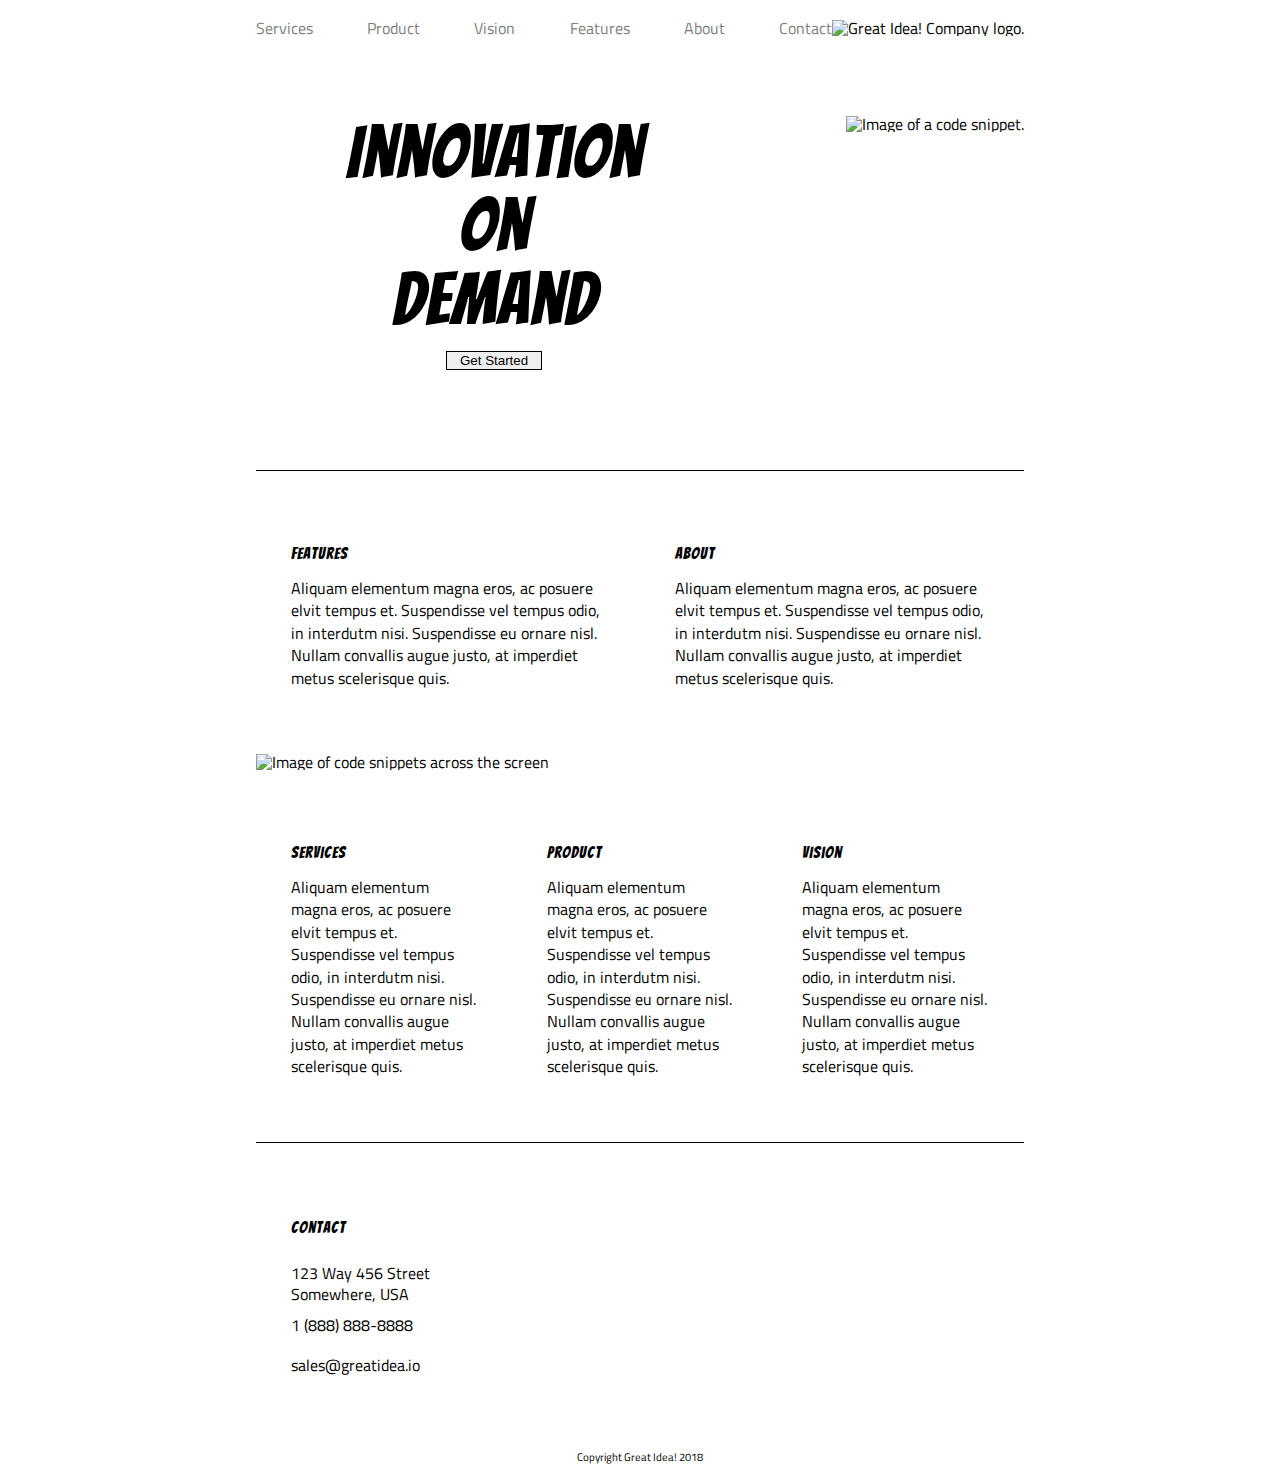
==== index.html @ aea19c50 "[MVP] Added CSS and HTML from UI-III" ====
<!DOCTYPE html>

<html lang="en">
  <head>
    <meta charset="utf-8" />
    <title>Great Idea - Responsive I</title>

    <link
      href="https://fonts.googleapis.com/css?family=Bangers|Titillium+Web"
      rel="stylesheet"
    />
    <link rel="stylesheet" href="css/index.css" />

    <!--[if lt IE 9]>
      <script src="https://cdnjs.cloudflare.com/ajax/libs/html5shiv/3.7.3/html5shiv.js"></script>
    <![endif]-->
  </head>

  <body>
    <header>
      <nav>
        <a href="services.html">Services</a> <a href="#">Product</a>
        <a href="#">Vision</a> <a href="#">Features</a> <a href="#">About</a>
        <a href="#">Contact</a>
      </nav>

      <img class="logo" src="img/logo.png" alt="Great Idea! Company logo." />
    </header>

    <section class="header-block">
      <div class="hero-text-cta">
        <h1>
          Innovation <br />
          On <br />
          Demand <br />
        </h1>

        <button>Get Started</button>
      </div>

      <div class="header-image">
        <img
          src="img/header-img.png"
          alt="Image of a code snippet."
          class="circle-image"
        />
      </div>
    </section>

    <section class="content">
      <div class="features">
        <h2>Features</h2>
        <p>
          Aliquam elementum magna eros, ac posuere elvit tempus et. Suspendisse
          vel tempus odio, in interdutm nisi. Suspendisse eu ornare nisl. Nullam
          convallis augue justo, at imperdiet metus scelerisque quis.
        </p>
      </div>

      <div class="about">
        <h2>About</h2>
        <p>
          Aliquam elementum magna eros, ac posuere elvit tempus et. Suspendisse
          vel tempus odio, in interdutm nisi. Suspendisse eu ornare nisl. Nullam
          convallis augue justo, at imperdiet metus scelerisque quis.
        </p>
      </div>

      <img
        class="middle-img"
        src="img/mid-page-accent.jpg"
        alt="Image of code snippets across the screen"
      />

      <div class="services">
        <h2>Services</h2>
        <p>
          Aliquam elementum magna eros, ac posuere elvit tempus et. Suspendisse
          vel tempus odio, in interdutm nisi. Suspendisse eu ornare nisl. Nullam
          convallis augue justo, at imperdiet metus scelerisque quis.
        </p>
      </div>

      <div class="product">
        <h2>Product</h2>
        <p>
          Aliquam elementum magna eros, ac posuere elvit tempus et. Suspendisse
          vel tempus odio, in interdutm nisi. Suspendisse eu ornare nisl. Nullam
          convallis augue justo, at imperdiet metus scelerisque quis.
        </p>
      </div>

      <div class="vision">
        <h2>Vision</h2>
        <p>
          Aliquam elementum magna eros, ac posuere elvit tempus et. Suspendisse
          vel tempus odio, in interdutm nisi. Suspendisse eu ornare nisl. Nullam
          convallis augue justo, at imperdiet metus scelerisque quis.
        </p>
      </div>
    </section>

    <section class="contact-info">
      <h2>Contact</h2>
      <address>
        <div class="location">
          123 Way 456 Street<br />
          Somewhere, USA<br />
        </div>

        1 (888) 888-8888<br />
        <a class="email" href="mailto:sales@greatidea.io">sales@greatidea.io</a>
      </address>
    </section>

    <footer><p>Copyright Great Idea! 2018</p></footer>
  </body>
</html>
---- css/index.css ----
/* http://meyerweb.com/eric/tools/css/reset/ 
   v2.0 | 20110126
   License: none (public domain)
*/

html, body, div, span, applet, object, iframe,
h1, h2, h3, h4, h5, h6, p, blockquote, pre,
a, abbr, acronym, address, big, cite, code,
del, dfn, em, img, ins, kbd, q, s, samp,
small, strike, strong, sub, sup, tt, var,
b, u, i, center,
dl, dt, dd, ol, ul, li,
fieldset, form, label, legend,
table, caption, tbody, tfoot, thead, tr, th, td,
article, aside, canvas, details, embed, 
figure, figcaption, footer, header, hgroup, 
menu, nav, output, ruby, section, summary,
time, mark, audio, video {
	margin: 0;
	padding: 0;
	border: 0;
	font-size: 100%;
	font: inherit;
	vertical-align: baseline;
}
/* HTML5 display-role reset for older browsers */
article, aside, details, figcaption, figure, 
footer, header, hgroup, menu, nav, section {
	display: block;
}
body {
	line-height: 1;
}
ol, ul {
	list-style: none;
}
blockquote, q {
	quotes: none;
}
blockquote:before, blockquote:after,
q:before, q:after {
	content: '';
	content: none;
}
table {
	border-collapse: collapse;
	border-spacing: 0;
}

/* Set every element's box-sizing to border-box */
* {
    box-sizing: border-box;
}

html, body {
    height: 100%;
    font-family: 'Titillium Web', sans-serif;
}

h1, h2, h3, h4, h5 {
    font-family: 'Bangers', cursive;
    letter-spacing: 1px;
    margin-bottom: 15px;
}

/* Copy and paste your work from yesterday here and start to refactor into flexbox checking again*/

body {
	margin: 0 20% 10% 20%;
}

header {
	padding: 20px 0;
	width: 100%;
	display: flex;
	justify-content: space-between;
	align-items: center;
}

nav {
	width: 75%;
	display:flex;
	justify-content: space-between;
}
	

nav a {
	text-decoration: none;
	color: grey;

}

.header-block {
	padding: 60px 0 0 0;
	display: flex;
	justify-content: space-between;
}

.hero-text-cta {
	width: 62%;
	display: flex;
	flex-direction: column;
	justify-content: center;
	align-items: center;
}

h1 {
	text-align: center;
	font-size: 55pt;
}

button {
	border: 1px solid black;
	border-radius: 0;
	height: 8%;
	width: 20%;
	font-size: 10pt;
}

.content {
	display: flex;
	flex-wrap: wrap;
	margin-top: 100px;
	border-top: 1px solid black;
	border-bottom: 1px solid black;
}

.features, .about {
	width: 50%;
	margin: 40px 0 30px ;
	padding: 35px;
}

.middle-img {
	width: 100%;
}

.services, .product, .vision {
	width: 33.3%;
	margin: 40px 0 30px 0;
	padding: 35px;
}

p {
	line-height: 1.4;
}

.contact-info {
	margin: 30px 0;
	padding: 35px;
	line-height: 2.5;
}

.location {
	line-height: 1.3;
}

.contact-info a {
	text-decoration: none;
	color: black;
}

.services-header-img {
	width: 100%;
	margin-top: 30px;
}

.services-intro-text {
	margin: 50px 0 50px 0;
}

h3 {
	font-size: 22pt;
}

.service-descriptions {
	display:flex;
	flex-wrap: wrap;
	justify-content: space-between;
}

.service-items {
	padding: 30px;
	width: 48%;
	height: 250px;
	background: #EDEDED;
	border: 1px solid black;
	margin: 25px 10px 25px 10px;
}

.service-items button {
	border-radius: 5px;
	margin-top: 20px;
	height: 30px;
}

ul {
	list-style-type: square;
	padding-left: 20px;
	margin-top: 20px;
}

li {
	line-height: 1.6;
}

.conclusion {
	border-top: 2px solid black;
	display: flex;
	justify-content: space-between;
	padding-top: 50px;
	margin-bottom: 70px;
}

.conclusion-text {
	width: 50%;
	padding: 0 10px 10px 10px;
}

footer p {
	font-size: 8pt;
	text-align: center;
	margin: 30px 0 50px 0;
}
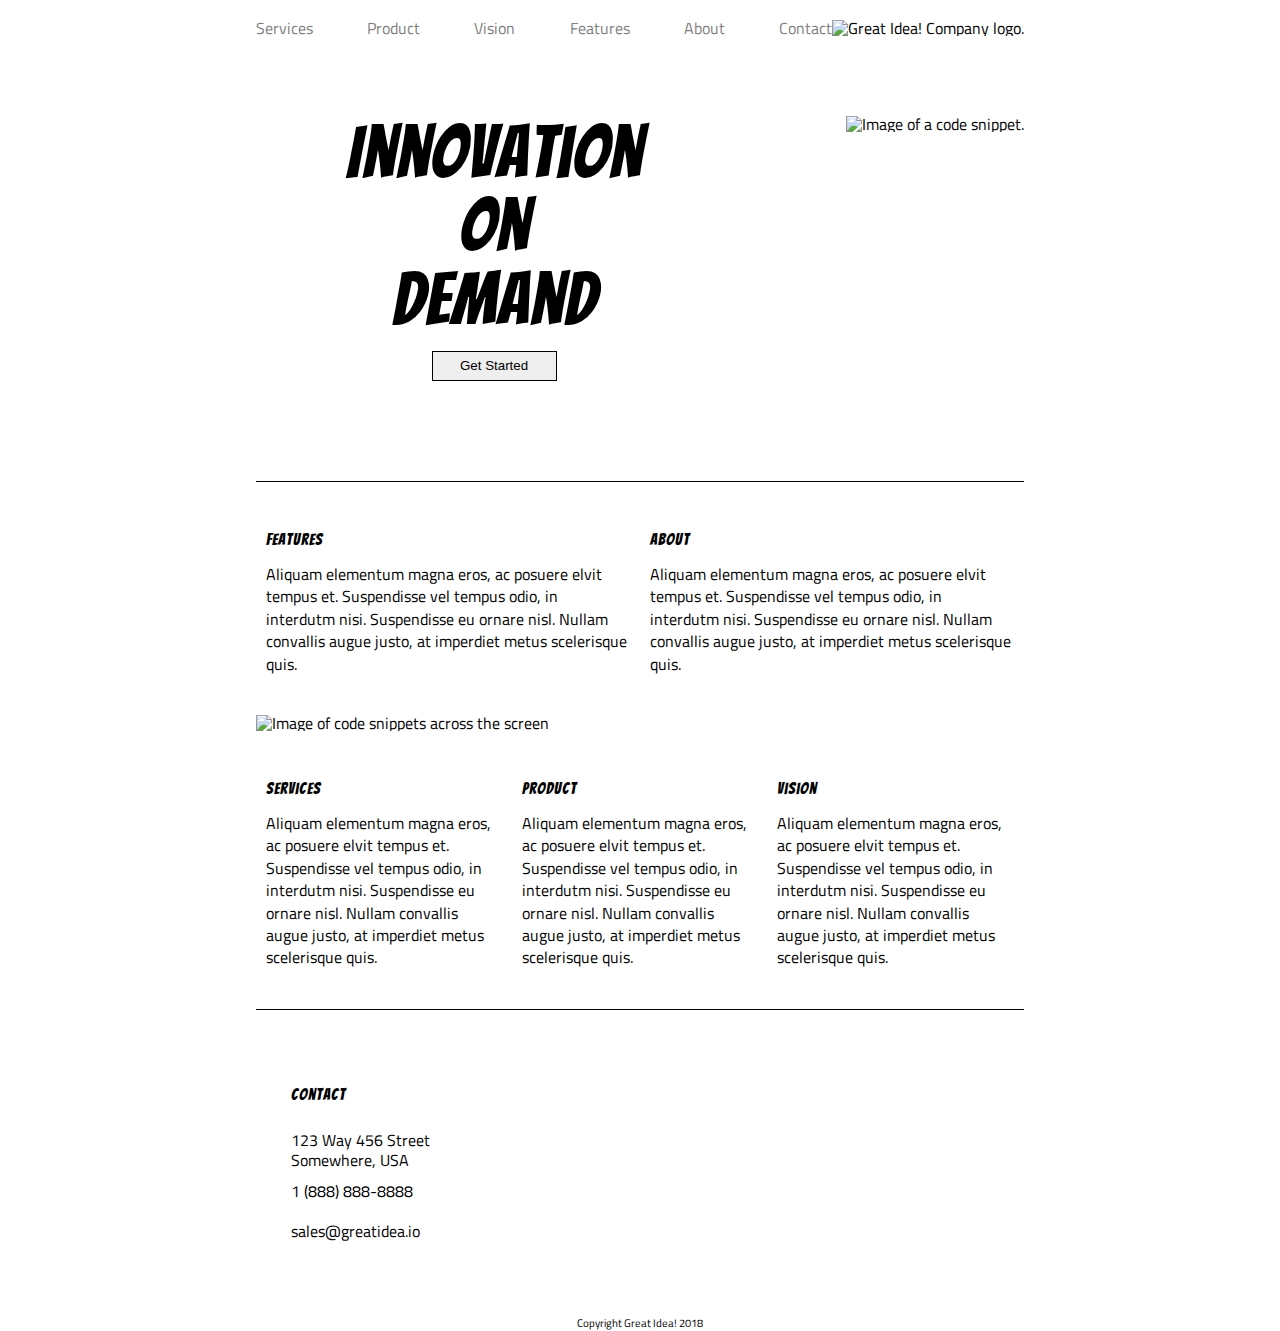
==== commit 6f8fbe7f: "[MVP] Tablet view: remvoed hero image" ====
--- a/index.html
+++ b/index.html
@@ -3,6 +3,7 @@
 <html lang="en">
   <head>
     <meta charset="utf-8" />
+    <meta name="viewport" content="width=device-width, initial-scale=1.0">
     <title>Great Idea - Responsive I</title>
 
     <link
--- a/css/index.css
+++ b/css/index.css
@@ -112,8 +112,8 @@
 button {
 	border: 1px solid black;
 	border-radius: 0;
-	height: 8%;
-	width: 20%;
+	height: 30px;
+	width: 125px;
 	font-size: 10pt;
 }
 
@@ -128,7 +128,7 @@
 .features, .about {
 	width: 50%;
 	margin: 40px 0 30px ;
-	padding: 35px;
+	padding: 10px;
 }
 
 .middle-img {
@@ -138,7 +138,7 @@
 .services, .product, .vision {
 	width: 33.3%;
 	margin: 40px 0 30px 0;
-	padding: 35px;
+	padding: 10px;
 }
 
 p {
@@ -221,4 +221,15 @@
 	font-size: 8pt;
 	text-align: center;
 	margin: 30px 0 50px 0;
+}
+
+@media (max-width: 1200px){
+.header-image {
+    display: none;
+}
+
+.header-block {
+    justify-content: center;
+}
+
 }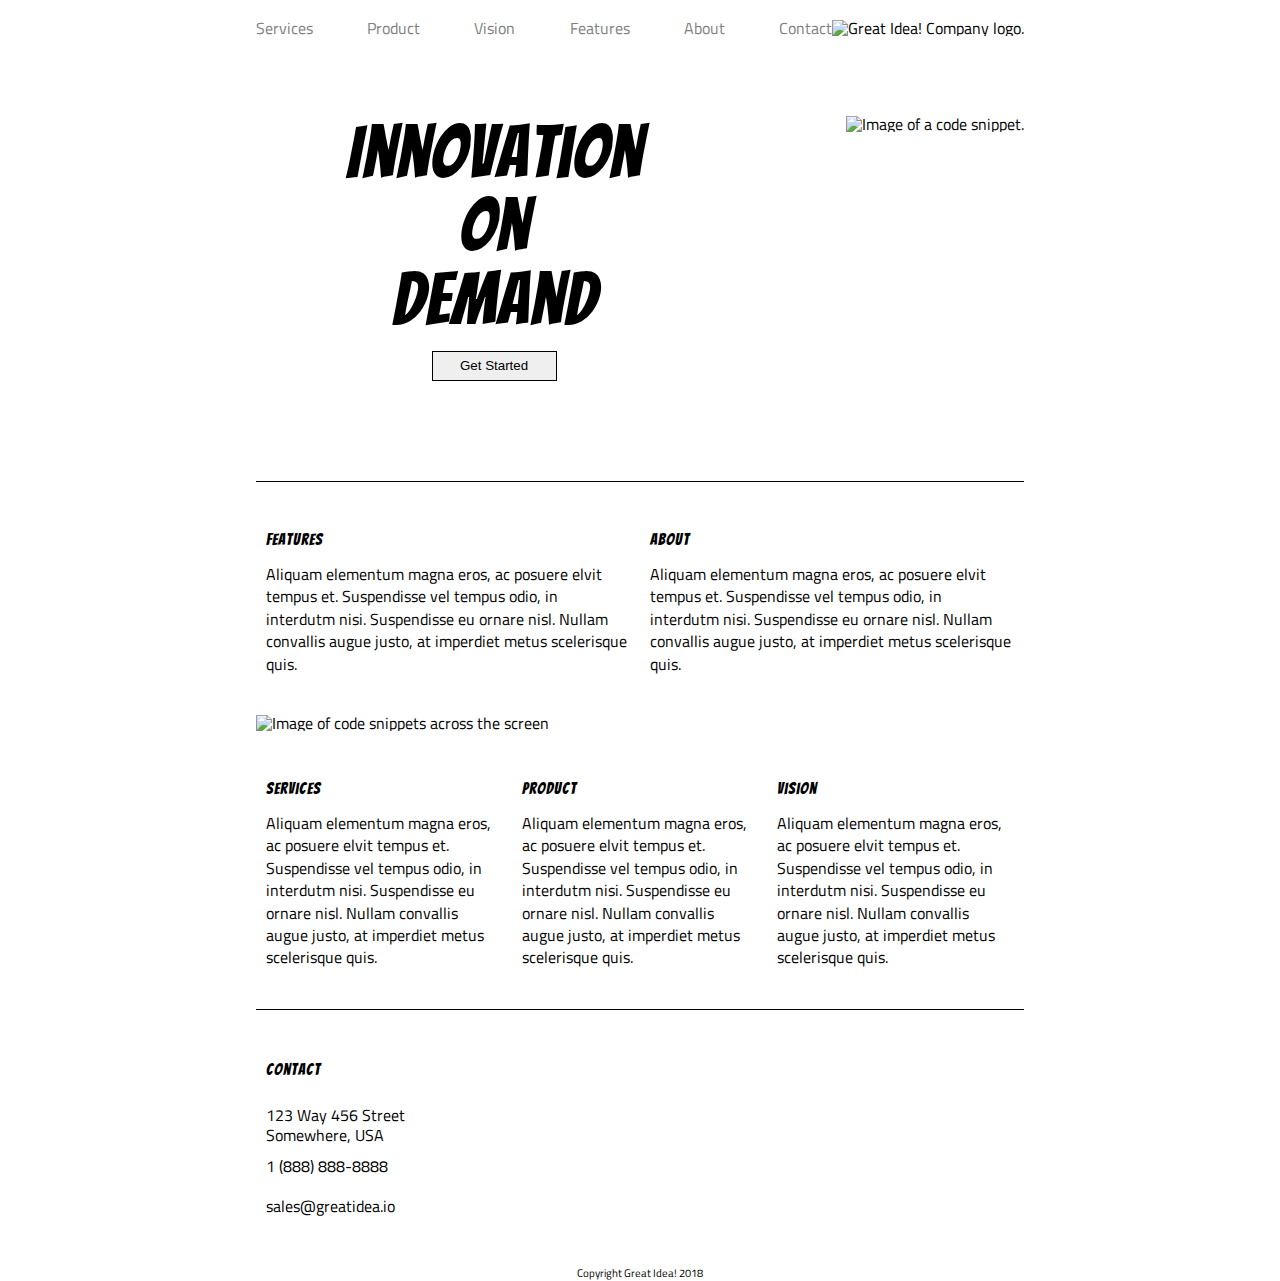
==== commit 23576e0d: "[MVP] Complete" ====
--- a/index.html
+++ b/index.html
@@ -49,7 +49,7 @@
     </section>
 
     <section class="content">
-      <div class="features">
+      <div class="features content-block">
         <h2>Features</h2>
         <p>
           Aliquam elementum magna eros, ac posuere elvit tempus et. Suspendisse
@@ -58,7 +58,7 @@
         </p>
       </div>
 
-      <div class="about">
+      <div class="about content-block">
         <h2>About</h2>
         <p>
           Aliquam elementum magna eros, ac posuere elvit tempus et. Suspendisse
@@ -73,7 +73,7 @@
         alt="Image of code snippets across the screen"
       />
 
-      <div class="services">
+      <div class="services content-block">
         <h2>Services</h2>
         <p>
           Aliquam elementum magna eros, ac posuere elvit tempus et. Suspendisse
@@ -82,7 +82,7 @@
         </p>
       </div>
 
-      <div class="product">
+      <div class="product content-block">
         <h2>Product</h2>
         <p>
           Aliquam elementum magna eros, ac posuere elvit tempus et. Suspendisse
@@ -91,7 +91,7 @@
         </p>
       </div>
 
-      <div class="vision">
+      <div class="vision content-block">
         <h2>Vision</h2>
         <p>
           Aliquam elementum magna eros, ac posuere elvit tempus et. Suspendisse
--- a/css/index.css
+++ b/css/index.css
@@ -127,7 +127,7 @@
 
 .features, .about {
 	width: 50%;
-	margin: 40px 0 30px ;
+	margin: 40px 0 30px 0;
 	padding: 10px;
 }
 
@@ -147,7 +147,7 @@
 
 .contact-info {
 	margin: 30px 0;
-	padding: 35px;
+	padding: 10px;
 	line-height: 2.5;
 }
 
@@ -223,7 +223,23 @@
 	margin: 30px 0 50px 0;
 }
 
-@media (max-width: 1200px){
+/* Tablet view at 800px goes here; the page is widened with narrower body margin */
+@media (max-width: 800px){
+body {
+    margin: 0 5% 10% 5%;
+}
+
+header {
+    flex-direction: column;
+}
+
+/* Reordering of navigation children will carry through to mobile view */
+nav {
+    order:2;
+    margin-top: 30px;
+    width: 100%;
+}
+
 .header-image {
     display: none;
 }
@@ -232,4 +248,66 @@
     justify-content: center;
 }
 
+/* Mobile view at 500px goes here; the page is widened with zero body margin */
+@media (max-width: 500px){
+body{
+    margin: 0px;
+}
+
+/* Changing nav flex-direction to column */
+nav {
+    margin-top: 20px;
+    flex-direction: column;
+}
+
+nav a {
+    height: 60px;
+    border-top: 1px solid darkgray;
+    padding: 22px 5px 5px 5px;
+    text-align: center;
+    font-weight: bold;
+}
+
+nav a:last-child {
+    border-bottom: 1px solid darkgrey;
+}
+
+.header-block{
+    padding: 35px 0 0 0;
+}
+
+button {
+    width: 160px;
+    margin-top: 5px;
+    height: 35px;
+}
+
+/* Changing content flex-direction to column */
+.content {
+    margin: 70px 10px 0 10px;
+    flex-direction: column;
+}
+
+.content-block {
+    width: 100%;
+    margin: 18px 0;
+}
+
+.content-block:first-child {
+    margin-top: 50px;
+}
+
+.middle-img {
+    margin: 20px 0 15px 0;
+}
+
+.contact-info {
+    margin-top: 15px;
+}
+
+footer p{
+    font-size: 11pt;
+}
+
+}
 }